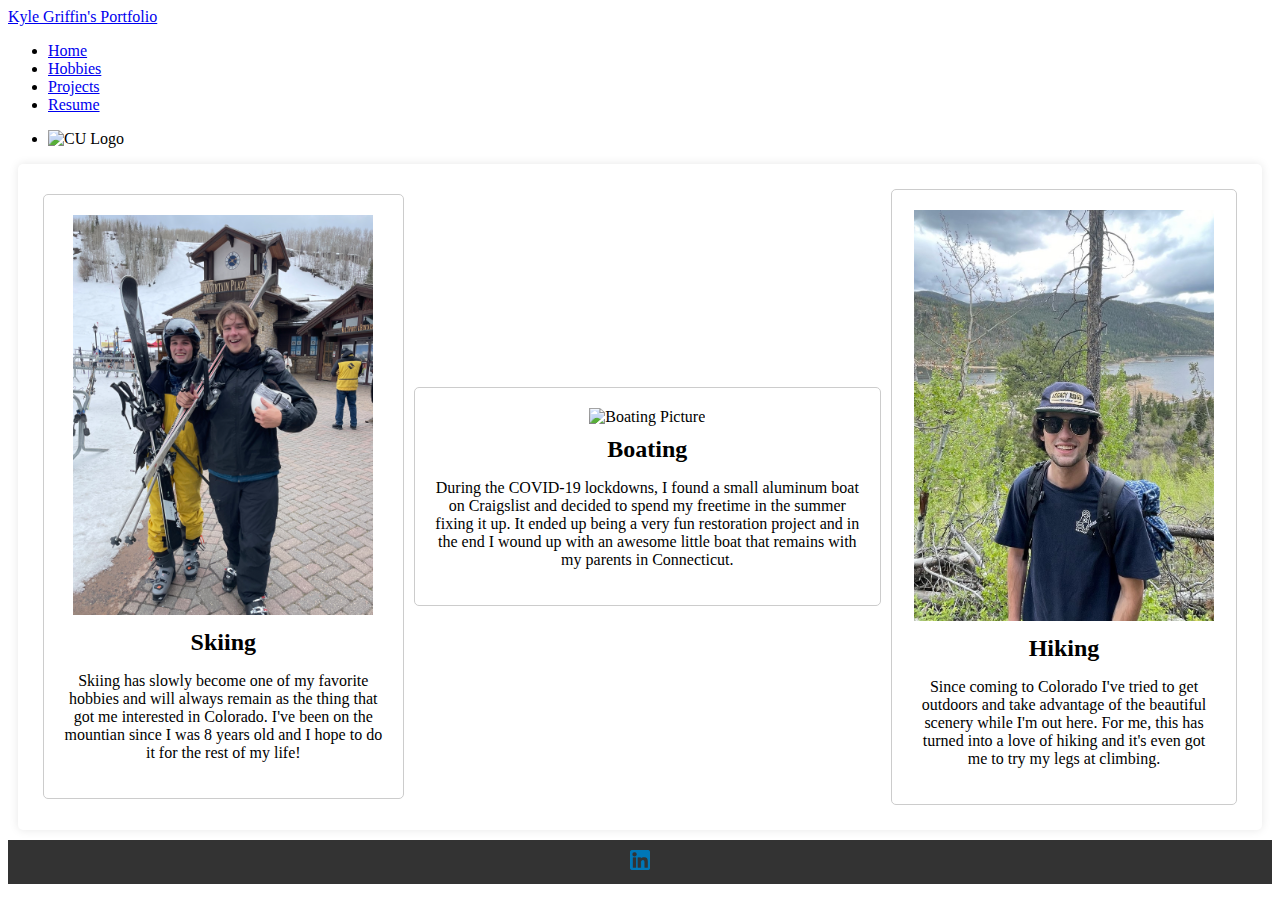
==== views/hobbies.html @ 7566c880 "Commit V2" ====
<!doctype html>
<html lang="en">
  <head>
    <link rel="stylesheet" href="../resources/css/cards.css">
    <title>Kyle Griffin - Hobbies</title>
    <meta charset="utf-8">
    <meta name="viewport" content="width=device-width, initial-scale=1">
    <link href="https://cdn.jsdelivr.net/npm/bootstrap@5.2.3/dist/css/bootstrap.min.css" rel="stylesheet" integrity="sha384-rbsA2VBKQhggwzxH7pPCaAqO46MgnOM80zW1RWuH61DGLwZJEdK2Kadq2F9CUG65" crossorigin="anonymous">
  </head>
  <body>
    <nav class="navbar navbar-expand-lg bg-light">
      <div class="container-fluid">
        <a class="navbar-brand" href="./index.html">Kyle Griffin's Portfolio</a>
          <div class="collapse navbar-collapse" id="navbarSupportedContent">
            <ul class="navbar-nav me-auto mb-2 mb-lg-0">
              <li class="nav-item">
                <a class="nav-link active" aria-current="page" href="./index.html">Home</a>
              </li>
              <li class="nav-item">
                <a class="nav-link active" aria-current="page" href="./hobbies.html">Hobbies</a>
              </li>
              <li class="nav-item">
                <a class="nav-link active" aria-current="page" href="./projects.html">Projects</a>
              </li>
              <li class="nav-item">
                <a class="nav-link active" aria-current="page" href="./resume.html">Resume</a>
              </li>
            </ul>
            <ul class="nav justify-content-end">
              <li class="nav-item">
                <img src="../resources/img/Colorado_Buffaloes_wordmark.svg" width="30" height="30" alt="CU Logo">
              </li>
            </ul>
          </div>
      </div>
    </nav>
      <div class="container">
        <div class="item" id="hobby-card-1">
          <img src="../resources/img/ski.jpg" alt="Skiing Picture">
          <h1>Skiing</h1>
          <p>Skiing has slowly become one of my favorite hobbies and will always remain as the thing that got me interested in Colorado. I've been on the mountian since I was 8 years old and I hope to do it for the rest of my life!</p>
        </div>
        <div class="item" id="hobby-card-2">
          <img src="../resources/img/boat.jpg" alt="Boating Picture">
          <h1>Boating</h1>
          <p>During the COVID-19 lockdowns, I found a small aluminum boat on Craigslist and decided to spend my freetime in the summer fixing it up. It ended up being a very fun restoration project and in the end I wound up with an awesome little boat that remains with my parents in Connecticut.</p>
        </div>
        <div class="item" id="hobby-card-3">
          <img src="../resources/img/hike.jpg" alt="Hiking Picture">
          <h1>Hiking</h1>
          <p>Since coming to Colorado I've tried to get outdoors and take advantage of the beautiful scenery while I'm out here. For me, this has turned into a love of hiking and it's even got me to try my legs at climbing.</p>
        </div>
      </div>
      <footer>
        <a href=https://www.linkedin.com/in/kyle-griffin-103867230 target="_blank"><img class="linkedIn" src="../resources/img/linkedin.png" alt="LinkedIn Logo"></a>
      </footer>
  </body>
</html>
---- resources/css/cards.css ----
.container{
    display: flex;
    align-items: center;
    justify-content: center;
    padding: 20px;
    margin: 10px;
    background-color: #ffffff;
    box-shadow: 0px 0px 10px rgba(0, 0, 0, 0.1);
    border-radius: 5px;
}
.self-image{
    width: 500px;
    margin-right: 20px;
    border-radius: 5px;
}
.text{
    flex-grow: 1;
}
.text h1{
    font-size: 48px;
}
.text p{
    font-size: 24px;
}
.item{
    text-align: center;
    padding: 20px;
    border: 1px solid #ccc;
    border-radius: 5px;
    margin: 5px;
}
.item img{
    width: 300px;
    height: auto;
}
.item h1{
    text-align: center;
    margin-top: 10px;
    font-size: 24px;
}
.item p{
    font-size: 16px;
}
footer{
    text-align: center;
    background-color: #333;
    padding: 10px;
}
.linkedIn{
    width: 20px;
}
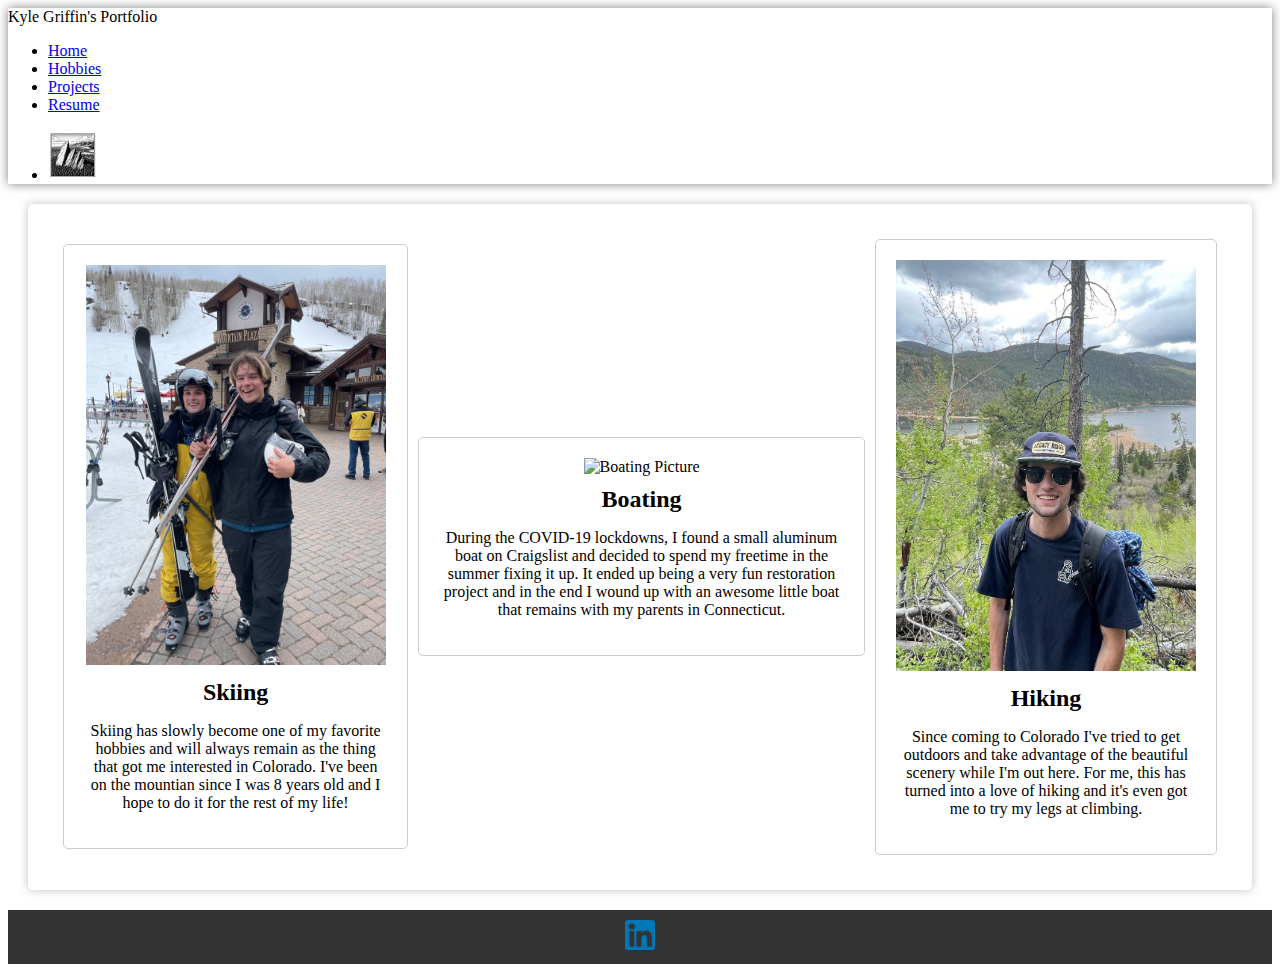
==== commit 2b9749cc: "Final Rev1" ====
--- a/views/hobbies.html
+++ b/views/hobbies.html
@@ -1,58 +1,59 @@
 <!doctype html>
 <html lang="en">
-  <head>
-    <link rel="stylesheet" href="../resources/css/cards.css">
-    <title>Kyle Griffin - Hobbies</title>
-    <meta charset="utf-8">
-    <meta name="viewport" content="width=device-width, initial-scale=1">
-    <link href="https://cdn.jsdelivr.net/npm/bootstrap@5.2.3/dist/css/bootstrap.min.css" rel="stylesheet" integrity="sha384-rbsA2VBKQhggwzxH7pPCaAqO46MgnOM80zW1RWuH61DGLwZJEdK2Kadq2F9CUG65" crossorigin="anonymous">
-  </head>
-  <body>
-    <nav class="navbar navbar-expand-lg bg-light">
-      <div class="container-fluid">
-        <a class="navbar-brand" href="./index.html">Kyle Griffin's Portfolio</a>
-          <div class="collapse navbar-collapse" id="navbarSupportedContent">
-            <ul class="navbar-nav me-auto mb-2 mb-lg-0">
-              <li class="nav-item">
-                <a class="nav-link active" aria-current="page" href="./index.html">Home</a>
-              </li>
-              <li class="nav-item">
-                <a class="nav-link active" aria-current="page" href="./hobbies.html">Hobbies</a>
-              </li>
-              <li class="nav-item">
-                <a class="nav-link active" aria-current="page" href="./projects.html">Projects</a>
-              </li>
-              <li class="nav-item">
-                <a class="nav-link active" aria-current="page" href="./resume.html">Resume</a>
-              </li>
-            </ul>
-            <ul class="nav justify-content-end">
-              <li class="nav-item">
-                <img src="../resources/img/Colorado_Buffaloes_wordmark.svg" width="30" height="30" alt="CU Logo">
-              </li>
-            </ul>
-          </div>
-      </div>
-    </nav>
-      <div class="container">
-        <div class="item" id="hobby-card-1">
-          <img src="../resources/img/ski.jpg" alt="Skiing Picture">
-          <h1>Skiing</h1>
-          <p>Skiing has slowly become one of my favorite hobbies and will always remain as the thing that got me interested in Colorado. I've been on the mountian since I was 8 years old and I hope to do it for the rest of my life!</p>
+<head>
+  <link rel="stylesheet" href="../resources/css/nav-bar.css">
+  <link rel="stylesheet" href="../resources/css/cards.css">
+  <link rel="stylesheet" href="https://cdn.jsdelivr.net/npm/bootstrap@5.2.3/dist/css/bootstrap.min.css" integrity="sha384-rbsA2VBKQhggwzxH7pPCaAqO46MgnOM80zW1RWuH61DGLwZJEdK2Kadq2F9CUG65" crossorigin="anonymous">
+  <meta charset="utf-8">
+  <meta name="viewport" content="width=device-width, initial-scale=1">
+  <title>Kyle Griffin - Hobbies</title>
+</head>
+<body>
+  <nav class="navbar navbar-expand-lg bg-light">
+    <div class="container-fluid">
+      <a class="navbar-brand">Kyle Griffin's Portfolio</a>
+        <div class="collapse navbar-collapse" id="navbarSupportedContent">
+          <ul class="navbar-nav me-auto mb-2 mb-lg-0">
+            <li class="nav-item">
+              <a class="nav-link active" aria-current="page" href="../index.html">Home</a>
+            </li>
+            <li class="nav-item">
+              <a class="nav-link active" aria-current="page" href="./hobbies.html">Hobbies</a>
+            </li>
+            <li class="nav-item">
+              <a class="nav-link active" aria-current="page" href="./projects.html">Projects</a>
+            </li>
+            <li class="nav-item">
+              <a class="nav-link active" aria-current="page" href="./resume.html">Resume</a>
+            </li>
+          </ul>
+          <ul class="nav justify-content-end">
+            <li class="nav-item">
+              <img class="portfolioLogo" src="../resources/img/portfolioLogo.png" alt = "Portfolio-Logo">
+            </li>
+          </ul>
         </div>
-        <div class="item" id="hobby-card-2">
-          <img src="../resources/img/boat.jpg" alt="Boating Picture">
-          <h1>Boating</h1>
-          <p>During the COVID-19 lockdowns, I found a small aluminum boat on Craigslist and decided to spend my freetime in the summer fixing it up. It ended up being a very fun restoration project and in the end I wound up with an awesome little boat that remains with my parents in Connecticut.</p>
-        </div>
-        <div class="item" id="hobby-card-3">
-          <img src="../resources/img/hike.jpg" alt="Hiking Picture">
-          <h1>Hiking</h1>
-          <p>Since coming to Colorado I've tried to get outdoors and take advantage of the beautiful scenery while I'm out here. For me, this has turned into a love of hiking and it's even got me to try my legs at climbing.</p>
-        </div>
-      </div>
-      <footer>
-        <a href=https://www.linkedin.com/in/kyle-griffin-103867230 target="_blank"><img class="linkedIn" src="../resources/img/linkedin.png" alt="LinkedIn Logo"></a>
-      </footer>
-  </body>
+    </div>
+  </nav>
+  <div class="container">
+    <div class="item" id="hobby-card-1">
+      <img src="../resources/img/ski.jpg" alt="Skiing Picture">
+      <h1>Skiing</h1>
+      <p>Skiing has slowly become one of my favorite hobbies and will always remain as the thing that got me interested in Colorado. I've been on the mountian since I was 8 years old and I hope to do it for the rest of my life!</p>
+    </div>
+    <div class="item" id="hobby-card-2">
+      <img src="../resources/img/boat.jpg" alt="Boating Picture">
+      <h1>Boating</h1>
+      <p>During the COVID-19 lockdowns, I found a small aluminum boat on Craigslist and decided to spend my freetime in the summer fixing it up. It ended up being a very fun restoration project and in the end I wound up with an awesome little boat that remains with my parents in Connecticut.</p>
+    </div>
+    <div class="item" id="hobby-card-3">
+      <img src="../resources/img/hike.jpg" alt="Hiking Picture">
+      <h1>Hiking</h1>
+      <p>Since coming to Colorado I've tried to get outdoors and take advantage of the beautiful scenery while I'm out here. For me, this has turned into a love of hiking and it's even got me to try my legs at climbing.</p>
+    </div>
+  </div>
+  <footer>
+    <a href=https://www.linkedin.com/in/kyle-griffin-103867230 target="_blank"><img class="linkedIn" src="../resources/img/linkedin.png" alt="LinkedIn Logo"></a>
+  </footer>
+</body>
 </html>--- a/resources/css/nav-bar.css
+++ b/resources/css/nav-bar.css
@@ -0,0 +1,41 @@
+.navbar{
+    box-shadow: 0px 0px 10px rgba(0, 0, 0, 0.5);
+
+}
+.container{
+    display: flex;
+    align-items: center;
+    justify-content: center;
+    padding: 30px;
+    margin: 20px;
+    background-color: #ffffff;
+    box-shadow: 0px 0px 10px rgba(0, 0, 0, 0.25);
+    border-radius: 5px;
+}
+.portfolioLogo{
+    width: 50px;
+}
+.portrait{
+    width: 500px;
+    margin-left: 30px;
+    margin-right: 30px;
+}
+.text{
+    flex-grow: 1;
+}
+.text h1{
+    font-size: 36x;
+    line-height: 1.4;
+}
+.text p{
+    font-size: 24px;
+    line-height: 1.4;
+}
+footer {
+    text-align: center;
+    background-color: #333;
+    padding: 10px;
+}
+.linkedIn{
+    width: 30px;
+}--- a/resources/css/cards.css
+++ b/resources/css/cards.css
@@ -1,27 +1,3 @@
-.container{
-    display: flex;
-    align-items: center;
-    justify-content: center;
-    padding: 20px;
-    margin: 10px;
-    background-color: #ffffff;
-    box-shadow: 0px 0px 10px rgba(0, 0, 0, 0.1);
-    border-radius: 5px;
-}
-.self-image{
-    width: 500px;
-    margin-right: 20px;
-    border-radius: 5px;
-}
-.text{
-    flex-grow: 1;
-}
-.text h1{
-    font-size: 48px;
-}
-.text p{
-    font-size: 24px;
-}
 .item{
     text-align: center;
     padding: 20px;
@@ -40,12 +16,4 @@
 }
 .item p{
     font-size: 16px;
-}
-footer{
-    text-align: center;
-    background-color: #333;
-    padding: 10px;
-}
-.linkedIn{
-    width: 20px;
 }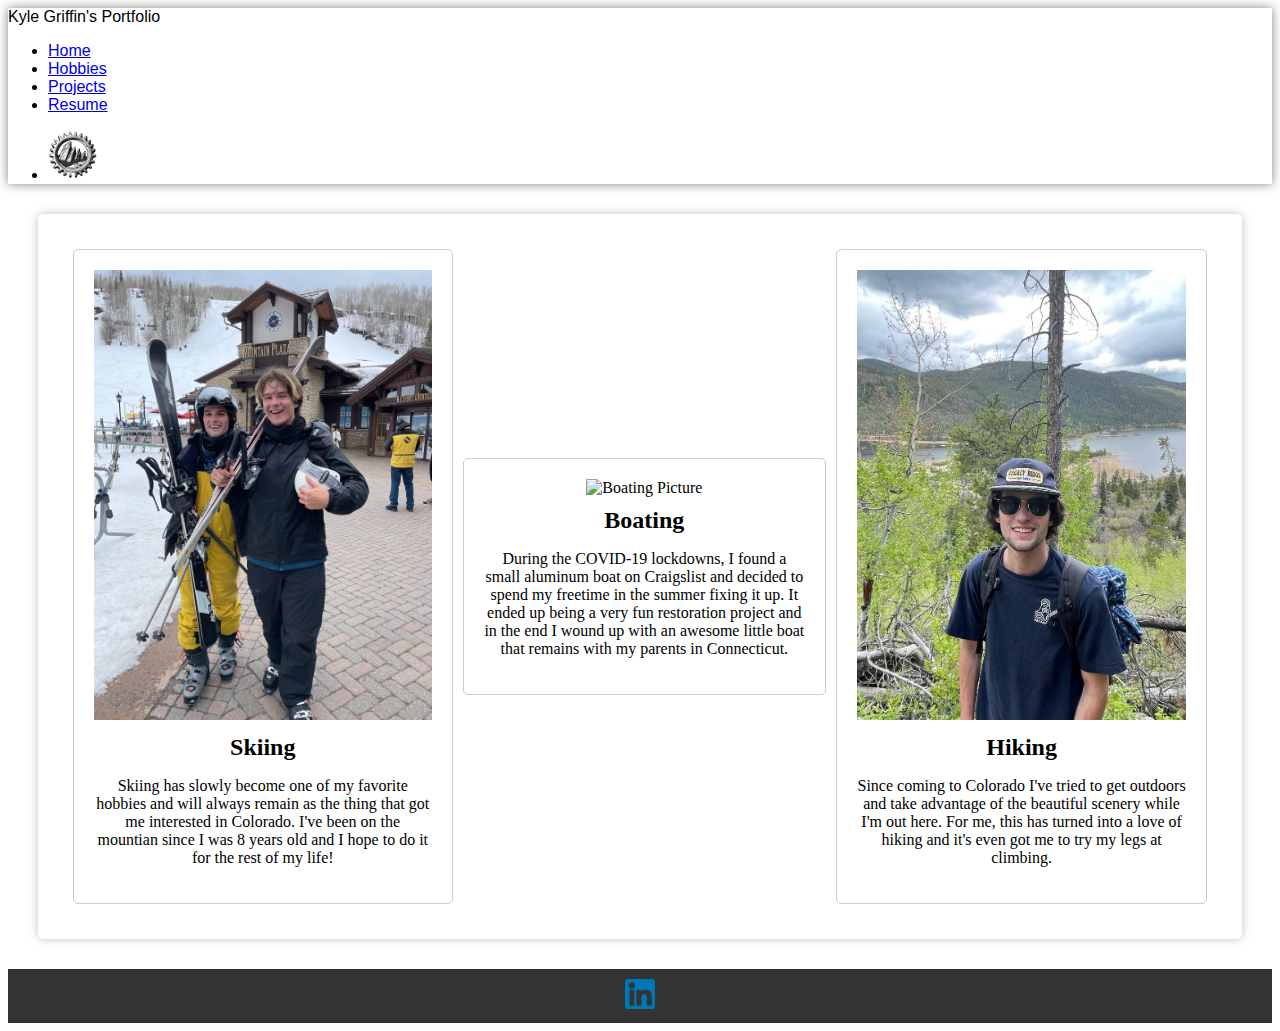
==== commit 00cccaa1: "Final Rev19" ====
--- a/views/hobbies.html
+++ b/views/hobbies.html
@@ -35,7 +35,7 @@
         </div>
     </div>
   </nav>
-  <div class="container">
+  <div class="container" id="cardContainer">
     <div class="item" id="hobby-card-1">
       <img src="../resources/img/ski.jpg" alt="Skiing Picture">
       <h1>Skiing</h1>
@@ -53,7 +53,7 @@
     </div>
   </div>
   <footer>
-    <a href=https://www.linkedin.com/in/kyle-griffin-103867230 target="_blank"><img class="linkedIn" src="../resources/img/linkedin.png" alt="LinkedIn Logo"></a>
+    <a href=https://www.linkedin.com/in/kyle-griffin-103867230 target="_blank"><img class="linkedIn" src="../resources/img/linkedIn.png" alt="LinkedIn Logo"></a>
   </footer>
 </body>
 </html>--- a/resources/css/nav-bar.css
+++ b/resources/css/nav-bar.css
@@ -1,13 +1,13 @@
 .navbar{
     box-shadow: 0px 0px 10px rgba(0, 0, 0, 0.5);
-
+    font-family: "HelveticaNeue-Light", "Helvetica Neue Light", "Helvetica Neue", Helvetica, Arial, "Lucida Grande", sans-serif;
 }
-.container{
+.container {
     display: flex;
     align-items: center;
     justify-content: center;
     padding: 30px;
-    margin: 20px;
+    margin: 30px;
     background-color: #ffffff;
     box-shadow: 0px 0px 10px rgba(0, 0, 0, 0.25);
     border-radius: 5px;
@@ -24,7 +24,7 @@
     flex-grow: 1;
 }
 .text h1{
-    font-size: 36x;
+    font-size: 36px;
     line-height: 1.4;
 }
 .text p{
--- a/resources/css/cards.css
+++ b/resources/css/cards.css
@@ -6,8 +6,8 @@
     margin: 5px;
 }
 .item img{
-    width: 300px;
-    height: auto;
+    height: 450px;
+    width: auto;
 }
 .item h1{
     text-align: center;
